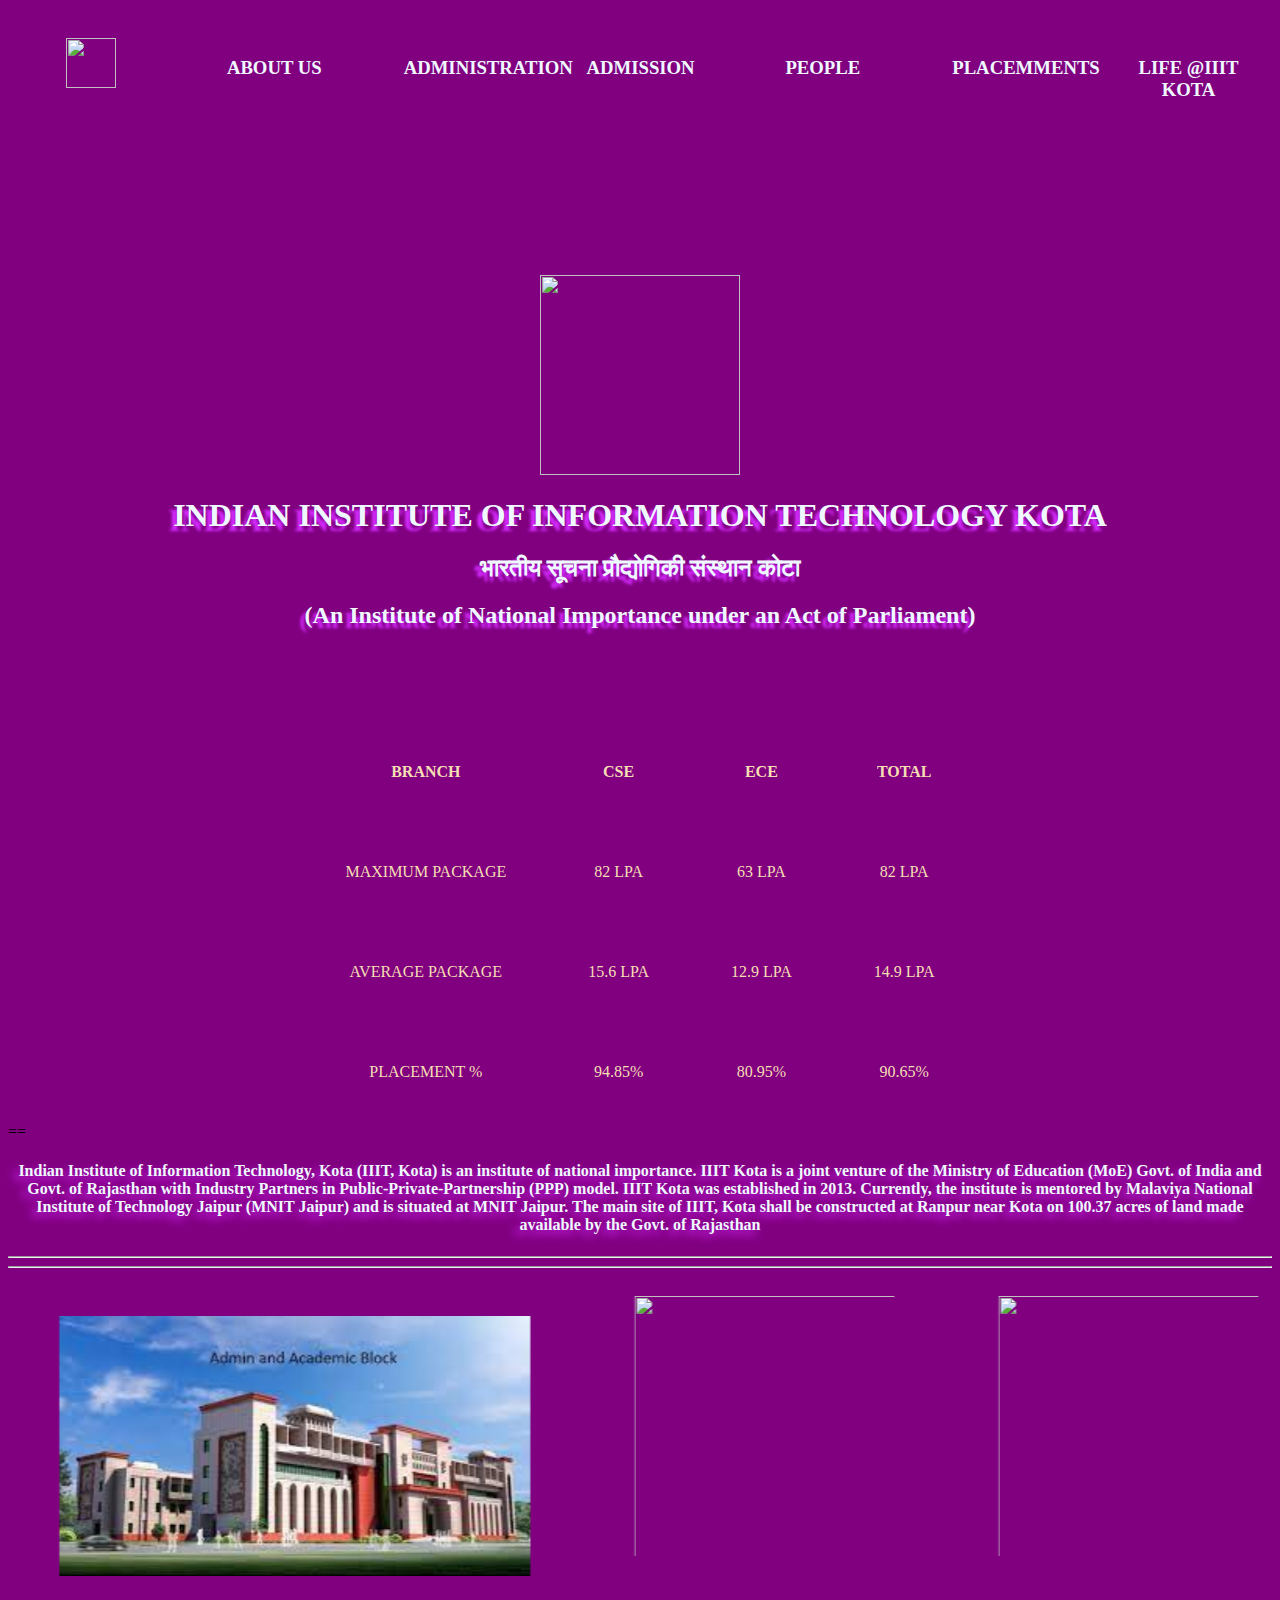
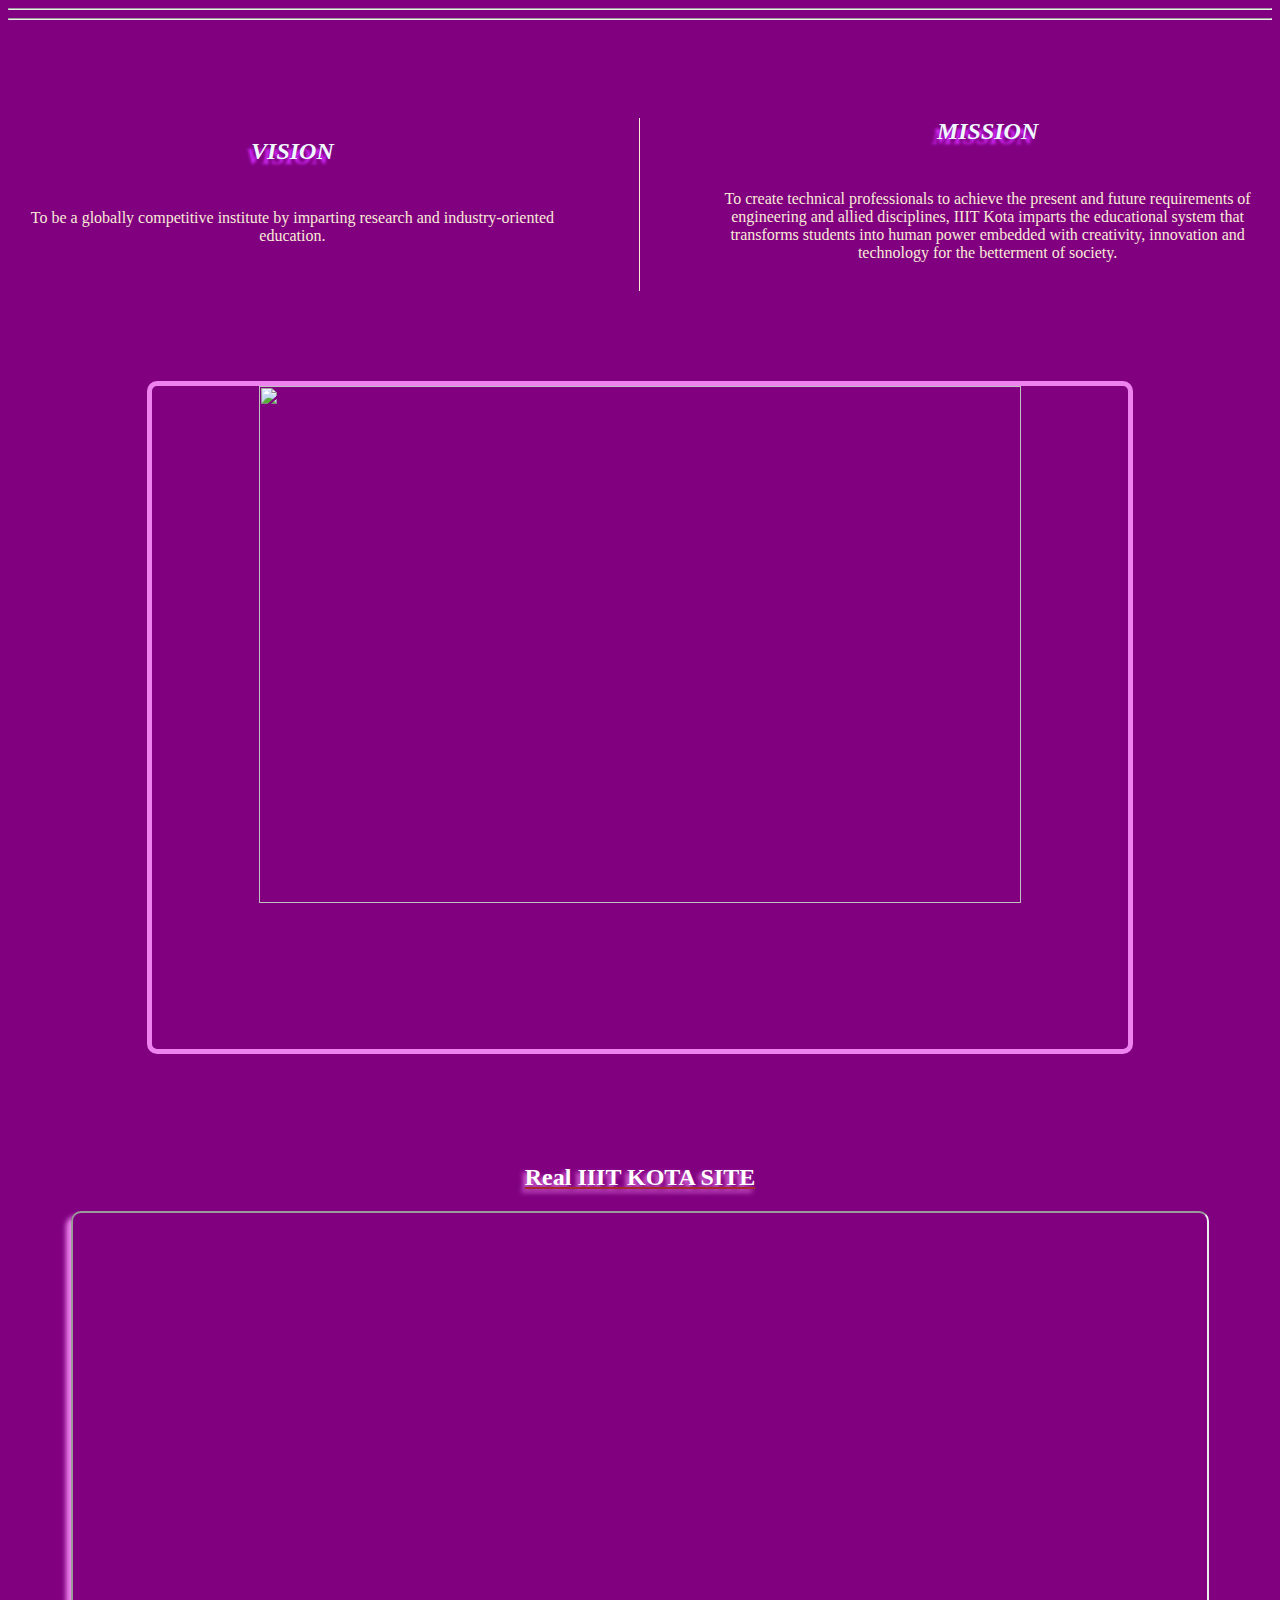
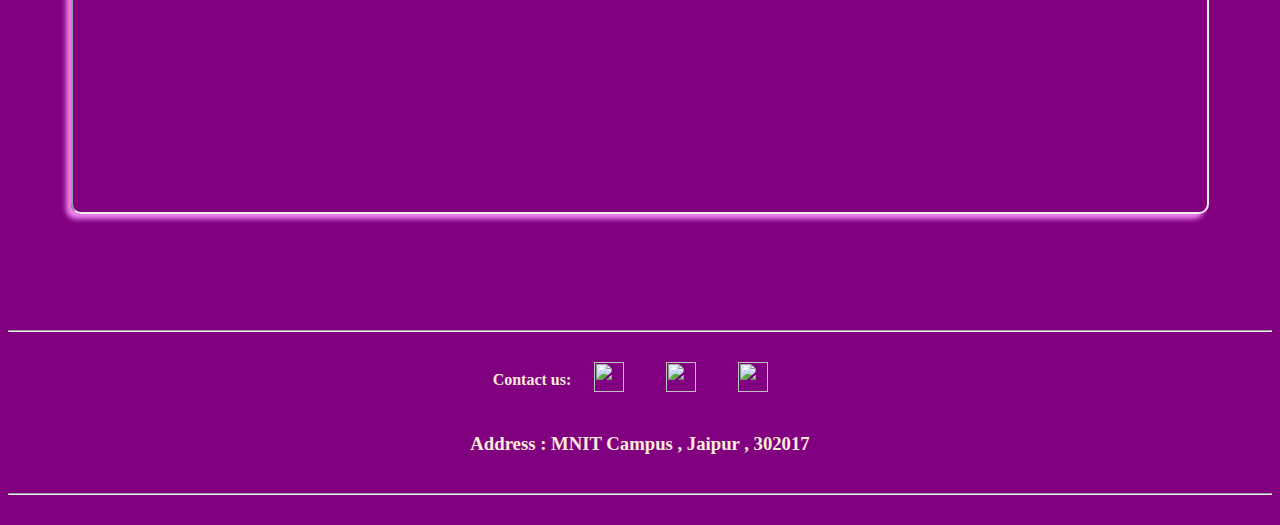
==== index.html @ 0c6f9b69 "Rename iiitkota.html to index.html" ====
<html>
    <head>
        <meta charset="utf-8">
        <meta name="viewport" content="width=device-width, initial-scale=1.0">
        <link rel="stylesheet" href="iiitkota.css">
        <title>IIIT KOTA</title>
    </head>
    <body>
        <header>
            <center>
            <nav>
                <div id="table1">
                <div class="tab" id="tab1"><a href="https://iiitkota.ac.in/static/media/logo.b831a251.png"></a><img id="logo" src="logo.png" alt=""></a></div>
                <div  class="tab" id="tab2"><a href="https://iiitkota.ac.in/about-institute"><h3 id="tab2">ABOUT US</h3></a></div>
                <div class="tab" id="tab3"><a href="https://iiitkota.ac.in/administration"><h3 id="tab3">ADMINISTRATION</h3></a></div>
                <div class="tab" id="tab4"><a href="https://iiitkota.ac.in/procedure"><h3 id="tab4">ADMISSION</h3></a></div>
                <div class="tab" id="tab5"><a href="https://iiitkota.ac.in/students"><h3 id="tab5">PEOPLE</h3></a></div>
                <div class="tab" id="tab7"><a href="https://tpcell.iiitkota.ac.in/"><h3 id="tab7">PLACEMMENTS</h3></a></div>
              <div class="tab" id="tab7"><a href="https://iiitkota.ac.in/gallery"><h3 id="tab7">LIFE @IIIT KOTA</h3></a></div>
            </div>
            </nav>
        </center>
        </header><br><br>



        <main  id="main"><br><br><br><br><br>
            
            <center>
            <img src="https://iiitkota.ac.in/static/media/logo.b831a251.png" id="logomain"  alt="">
            <h1>INDIAN INSTITUTE OF INFORMATION TECHNOLOGY KOTA</h1>
            <h2>भारतीय सूचना प्रौद्योगिकी संस्थान कोटा</h2>
            <h2>(An Institute of National Importance under an Act of Parliament)</h2>
            <br><br><br><br>
            </center>
            
            <section id="table">
            <center>
                <table class="table2">
                    <tr>
                       <th class="heading">BRANCH</th>
                        <th class="heading">CSE</th>
                        <th class="heading">ECE</th>
                        <th class="heading">TOTAL</th>
                    </tr>

                    <tr>
                        <td>MAXIMUM PACKAGE</td>
                        <td>82 LPA</td>
                        <td>63 LPA</td>
                        <td>82 LPA</td>
                    </tr>

                    <tr>
                        <td>AVERAGE PACKAGE</td>
                        <td>15.6 LPA</td>
                        <td>12.9 LPA</td>
                        <td>14.9 LPA</td>
                    </tr>
                    
                    <tr>
                        <td class="heading">PLACEMENT %</td>
                        <td>94.85%</td>
                        <td>80.95%</td>
                        <td>90.65%</td>
                    </tr>

                    
                </table>
            </center>==
            </section>
            
            <center>
                <h4>Indian Institute of Information Technology, Kota (IIIT, Kota) is an institute of national importance. IIIT Kota is a joint venture of the Ministry of Education (MoE) Govt. of India and Govt. of Rajasthan with Industry Partners in Public-Private-Partnership (PPP) model. IIIT Kota was established in 2013. Currently, the institute is mentored by Malaviya National Institute of Technology Jaipur (MNIT Jaipur) and is situated at MNIT Jaipur. The main site of IIIT, Kota shall be constructed at Ranpur near Kota on 100.37 acres of land made available by the Govt. of Rajasthan</h4>
            </center>

           
            <section>
               <center><hr><hr>
                <marquee behavior="alternate" direction="left-right">&emsp13;&emsp;&emsp;&emsp; <img  class="rev" src="1.jpg" alt="">&emsp;&emsp;&emsp;&emsp;<img class="rev" src="2.jpg" alt="">&emsp;&emsp;&emsp;&emsp;<img class="rev" src="https://encrypted-tbn0.gstatic.com/images?q=tbn:ANd9GcR3ut0M80-eSIeQIYdknE-GgPjHqk6Jnj7qKg&usqp=CAU" alt="">&emsp;&emsp;&emsp;&emsp;<img class="rev" src="https://encrypted-tbn0.gstatic.com/images?q=tbn:ANd9GcQVaqwM2v31ptiWa68Gts10ddrn3W_Qg2j_Dw&usqp=CAU" alt=""></marquee>
               </center><hr><hr>
            </section>
            <br><br><br><br><br>

            
           <div id="vision"> 
            <center>
                <section>
                <div > 
                    <h2 class="vision">VISION</h2>
                    <p>To be a globally competitive institute by imparting research and industry-oriented education.</p>
                </div>
                </section>

            <section>
                <div id="mission">
                <h2 class="vision">MISSION</h2>
                <p>To create technical professionals to achieve the present and future requirements of engineering and allied disciplines, IIIT Kota imparts the educational system that transforms students into human power embedded with creativity, innovation and technology for the betterment of society.</p>
            </div>
            </section>
            </center>
        </div><br><br><br><br><br>

            <section>
                <center>
                <img id="building" src="https://mnit.ac.in/Images/about_images/pb_mnit.jpg" alt="" height="60%" width="78%">
            </center>
            </section>

            <section><br><br><br><br><br>
                <center>
                    <h2 >Real IIIT KOTA SITE</h2>
                <iframe src="https://iiitkota.ac.in/" frameborder="5" height="70%" width="90%" ></iframe></center>
            </section><br><br><br><br><br><br>
            
        </main>


        <footer id="footer"><center><hr>
            <table>
            <th ><p>Contact us:</p></th> 
            <th class="foot"><a href="mailto:office@iiitkota.ac.in"><img class="img" src="http://assets.stickpng.com/thumbs/5847fafdcef1014c0b5e48ce.png" alt=""></a></th>
            <th class="foot"><map name="iiitkota"><a href="https://g.page/MNITJ?share"><img class="img" src="http://assets.stickpng.com/thumbs/61488124d329bb0004dbd345.png" alt=""></a></map></th>
            <th class="foot"><a href="tel:0141-2715071"><img class="img" src="http://assets.stickpng.com/thumbs/5a4525bd546ddca7e1fcbc83.png" alt=""></a></th></center>
            </table>
            <h3>Address : MNIT Campus , Jaipur , 302017</h3><hr>
        </footer>
    </body>
</html>
---- iiitkota.css ----
*
{
    box-sizing: border-box;
    
}
#logo
{
    height: 50px;
}
section center h2{
    text-decoration: underline;
    text-decoration-color: brown;
    color: rgb(255, 255, 255);
    text-size-adjust: 30px;
    text-shadow: -3px 3px 5px violet;    
}
footer h3,p{
    padding-bottom: 20px;
    text-decoration: solid;
    color: antiquewhite;
    text-decoration-color:blue ;
}
img{
    max-width: 100%;
    height: auto;
}



p
{
    padding-top: 25px;
}
a{
    text-decoration: none;
    color: aliceblue;
    text-shadow: -3px 3px purple;
}
#building
{
    transition: transform .2s;
    border: 5px solid violet;
    border-radius: 10px;
    box-shadow:-5px  5px 10px purple;
}
#building:hover
{
    transform: scale(1.1);
}
section th,td
{
    color: wheat;
    padding: 40px;
    text-align: center;
}
.heading
{
    padding: 40px;
}


 section tr:hover
{
    border-radius: 100px;
    box-shadow:-5px 5px 2px  rgb(255, 169, 255);
    text-shadow: -4px 4px 3px rgb(251, 189, 251);
}

.vision
{
    font-family: serif;
    font-style: italic;
}

.tab
{
    text-decoration: none;
    padding: 30px;
    transition:transform .2s;
}
.tab:hover
{
    transform: scale(1.5);
}

#logomain
{
   
    height:200px;
}
.img
{
    height: 30px;
}
body
{background-image:url("neon-circles-hi-tech-dark-background-loop-5k-8k-7680x4320-8312.png");
    background-size: cover;
    background-position: 25%;
    background-repeat: no-repeat;
    background-color: purple;
    backface-visibility: visible;
    background-attachment: fixed;
    margin-bottom: 30px;

}

#footer
{
    background-color: purple;
}

.foot
{
    padding: 20px;
    transition: transform .3s;
}
.foot:hover
{
    transform: scale(1.3);
}


.rev
{
    padding:20px;
    height: 300px;
}
h1
{
    text-shadow: -5px 5px 3px rgb(213, 43, 255);
    color:aliceblue;
}
h2
{
    text-shadow: -5px 5px 3px rgb(213, 43, 255);
    color:aliceblue;
}
h3
{
    padding: 0px;
}
h4,.logo
{
    text-shadow: -5px 5px 10px rgb(213, 43, 255);
    color:aliceblue;
}
iframe
{
    border-radius: 10px;
    box-shadow: -5px 5px 5px violet;
}
#vision
{
    column-count: 2;
    column-gap: 10%;
    column-rule-style: solid;
    column-rule-color: antiquewhite;
    column-rule-width: 1px;
    column-span: all;

}
#table1
{
    column-count: 7;
}
@media only screen and (max-width:900px) and (min-width:600px)
 {
    #vision
    {
        column-count: 1;
    }
    
    #table1
    {
        column-count: 1;
    }
}
@media only screen and (max-width:1200px) and (min-width:900px){
    #table1
    {
        column-count: 2;
    }
    
}
@media only screen and (max-width:600px)
{
    #table1
    {
        column-count: 1;
    }
    #vision
    {
        column-count: 1;
    }
    
    .table2
    {
        padding: 0px;
    }
    section td,th
    {
        padding: 0px;
        padding-bottom: 10px;
        color: wheat;
    }
}
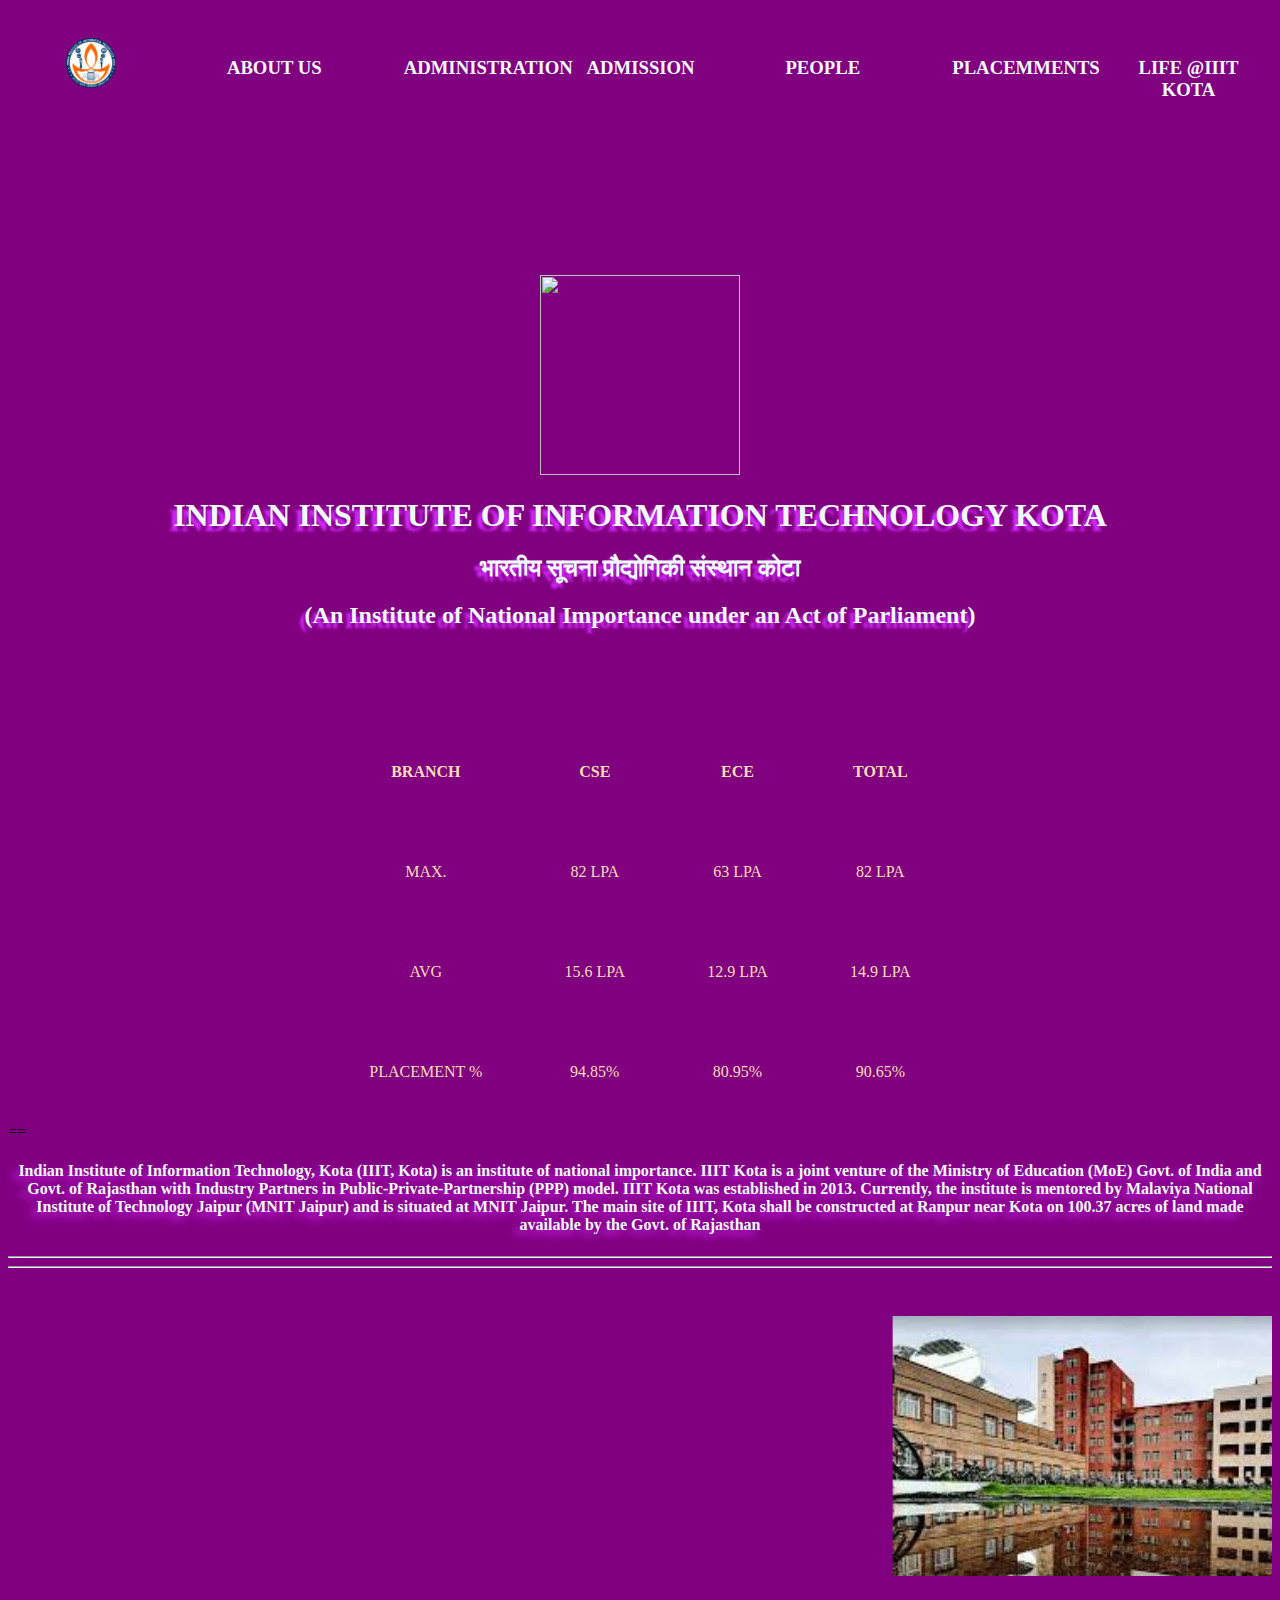
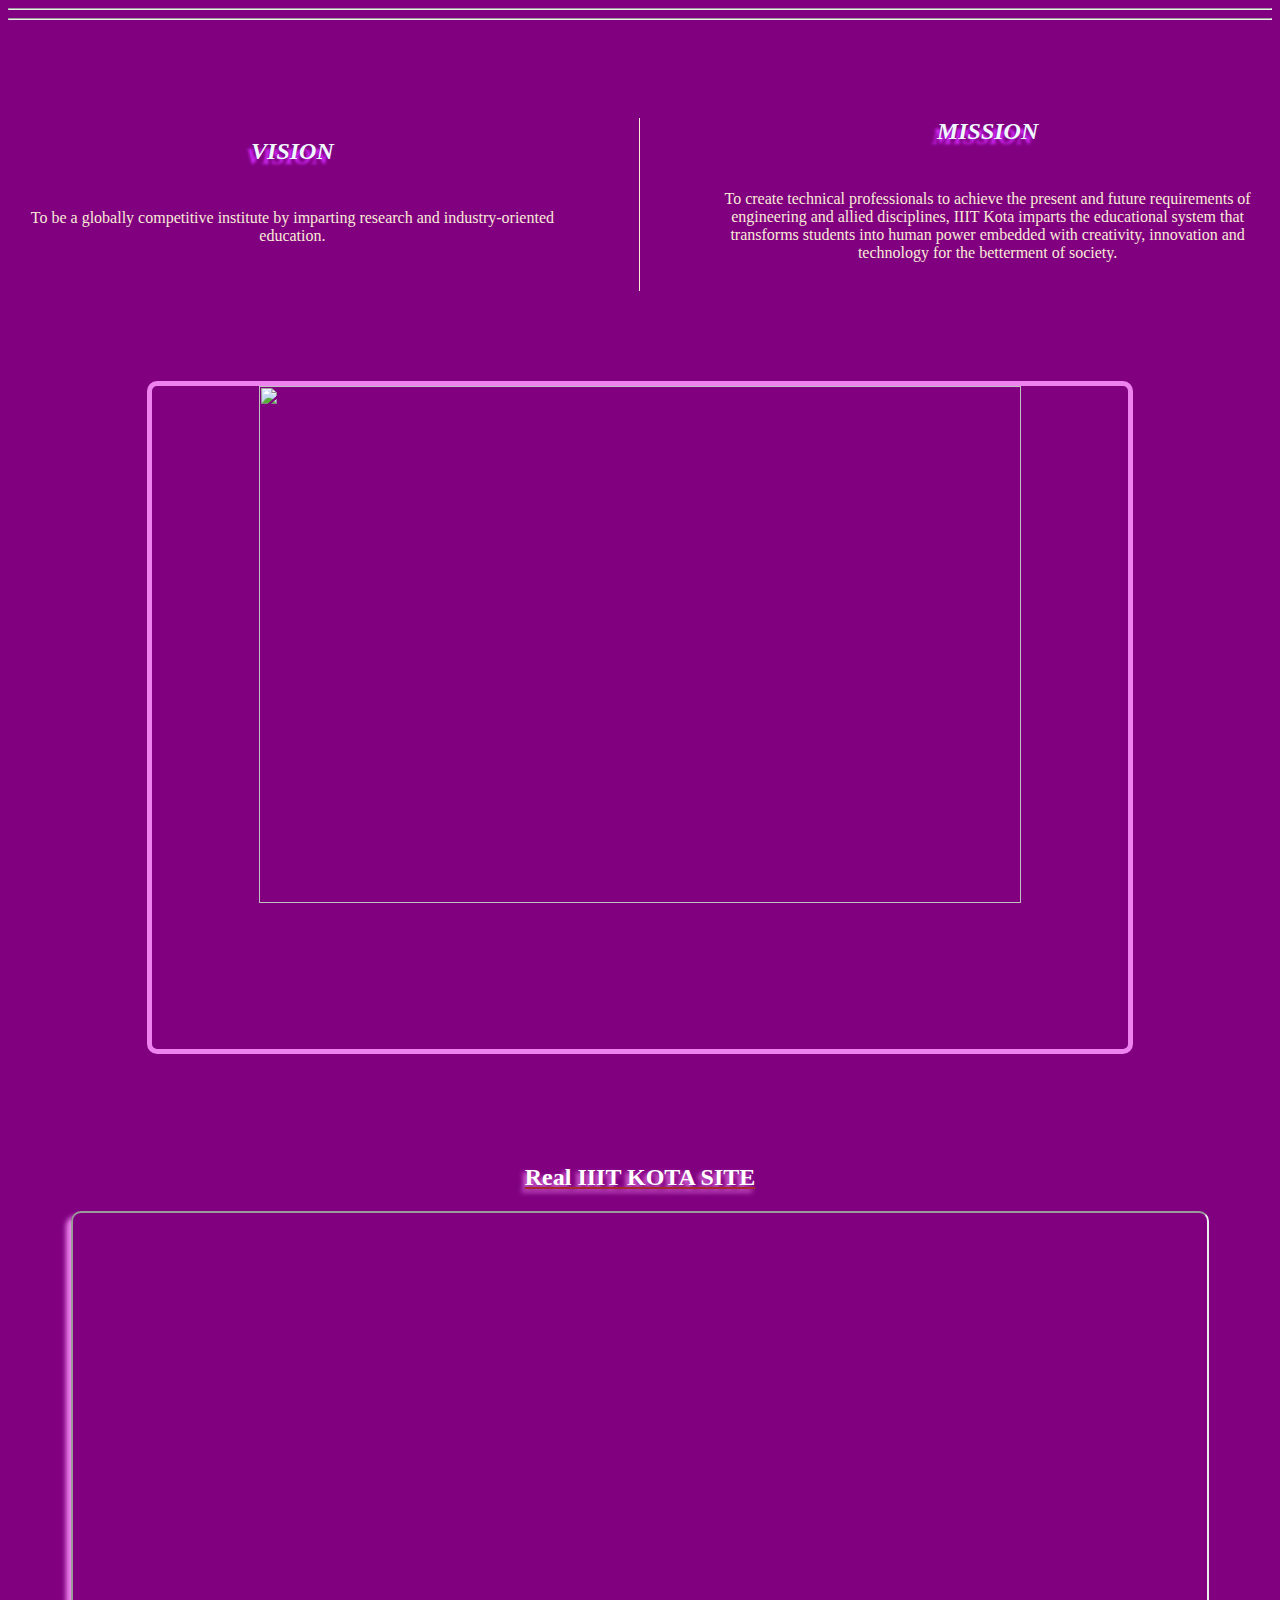
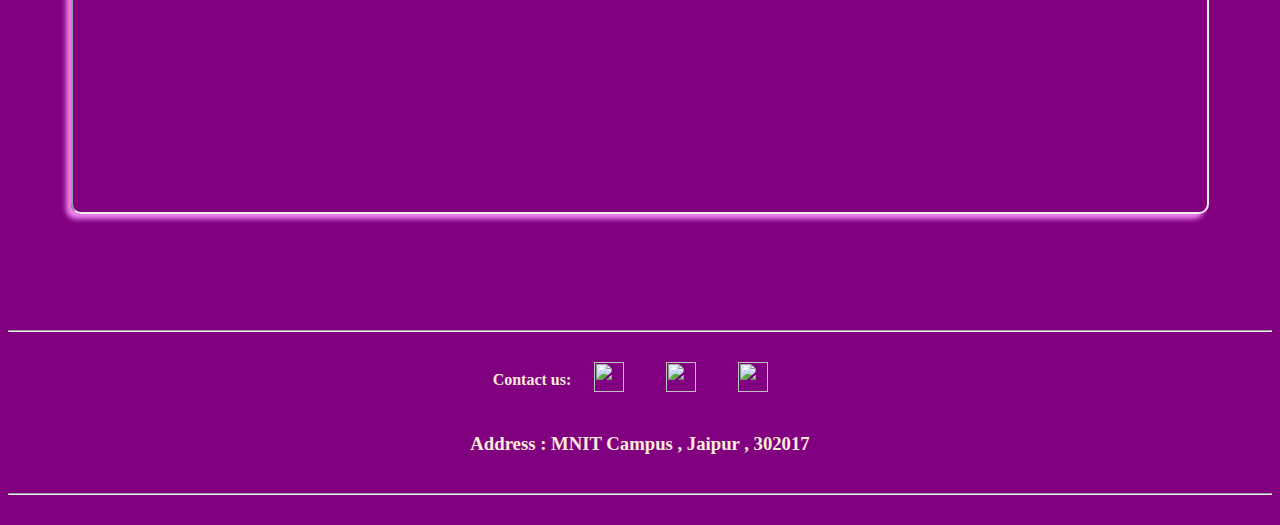
==== commit fda1972f: "Update index.html" ====
--- a/index.html
+++ b/index.html
@@ -45,14 +45,14 @@
                     </tr>
 
                     <tr>
-                        <td>MAXIMUM PACKAGE</td>
+                        <td>MAX.</td>
                         <td>82 LPA</td>
                         <td>63 LPA</td>
                         <td>82 LPA</td>
                     </tr>
 
                     <tr>
-                        <td>AVERAGE PACKAGE</td>
+                        <td>AVG </td>
                         <td>15.6 LPA</td>
                         <td>12.9 LPA</td>
                         <td>14.9 LPA</td>
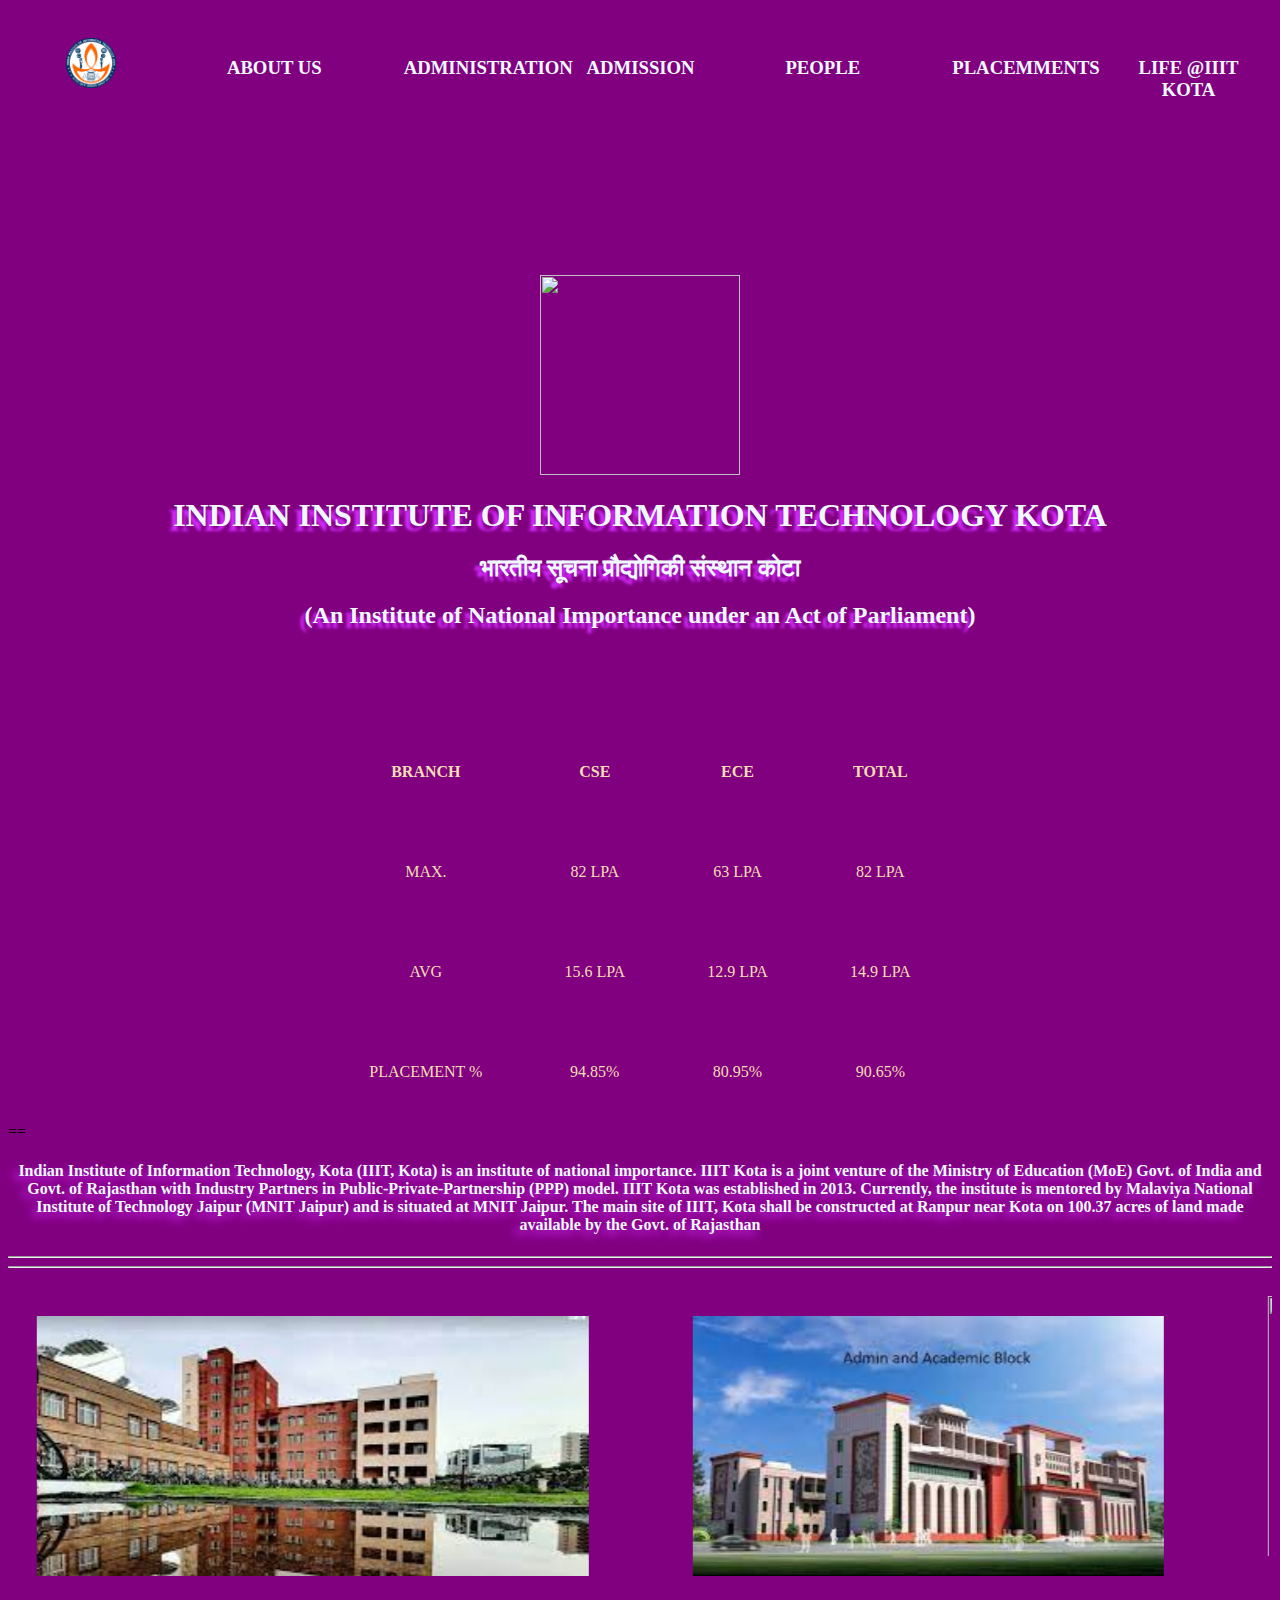
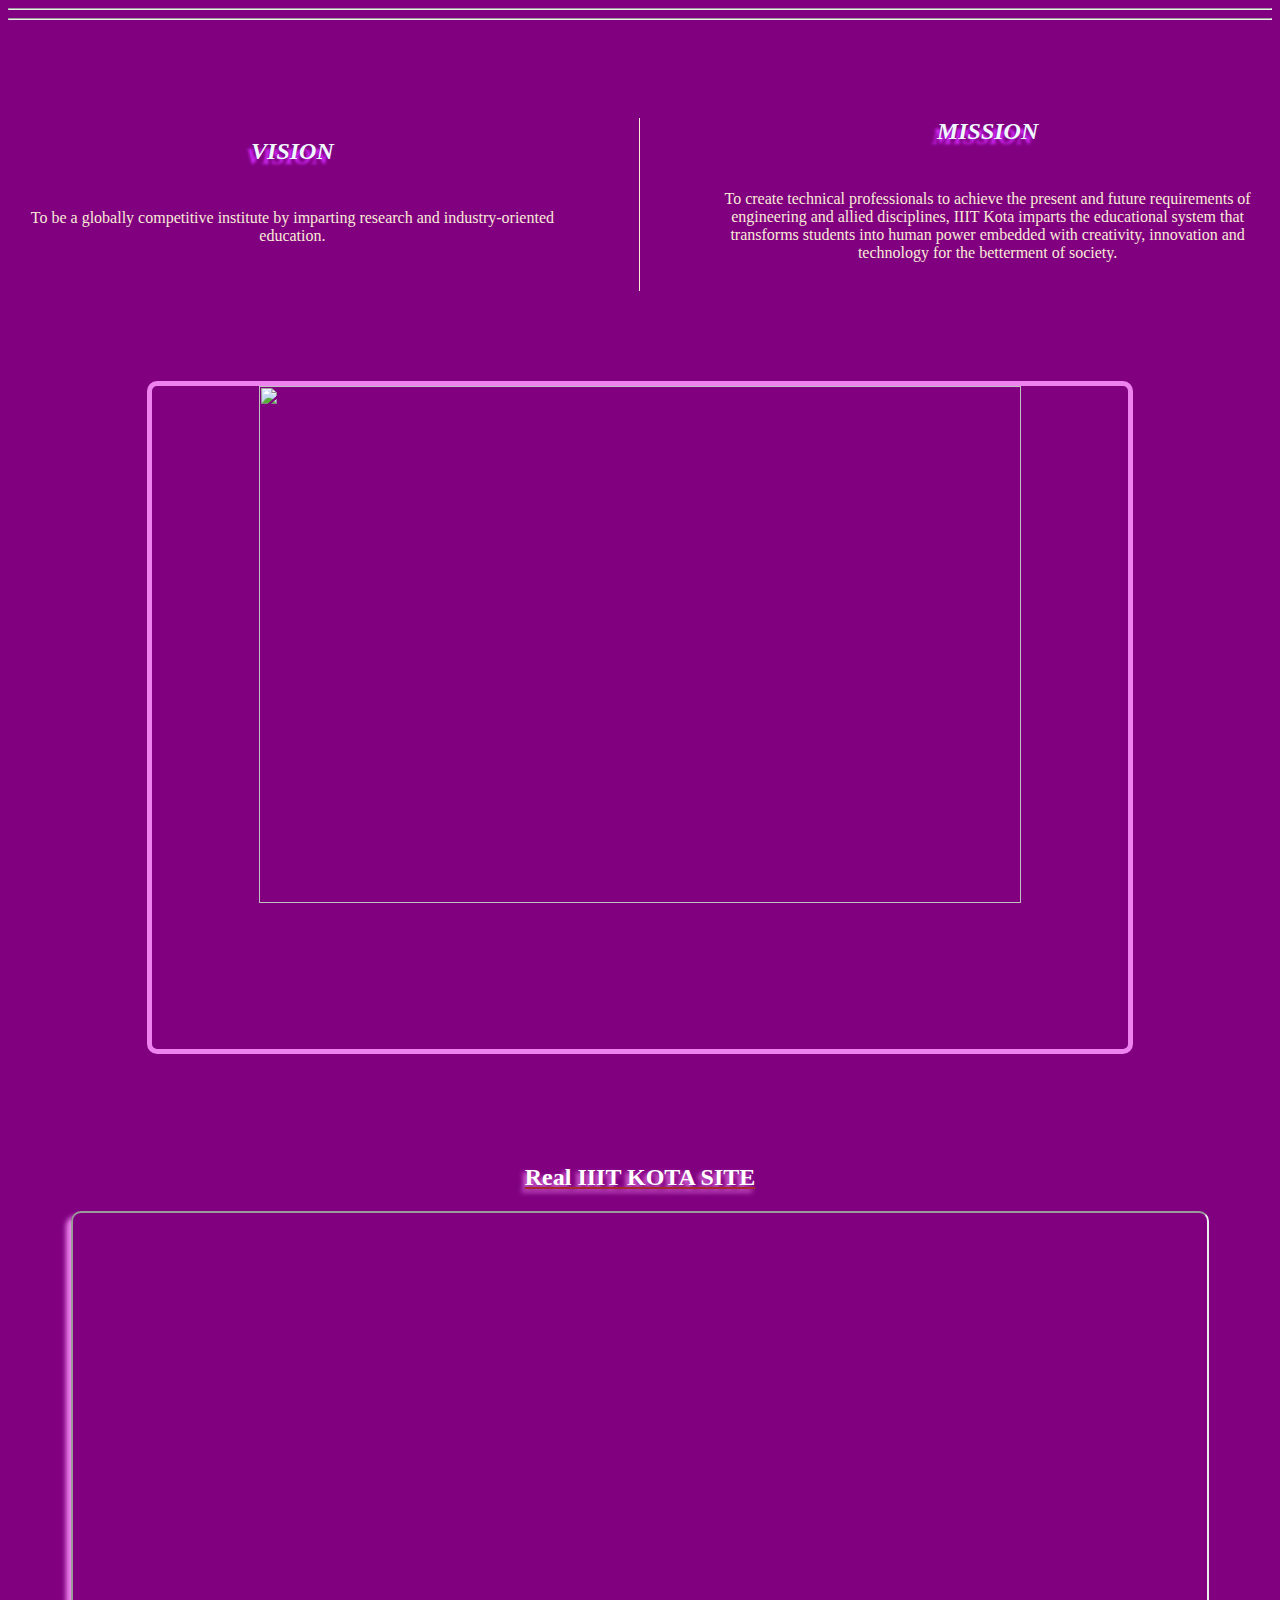
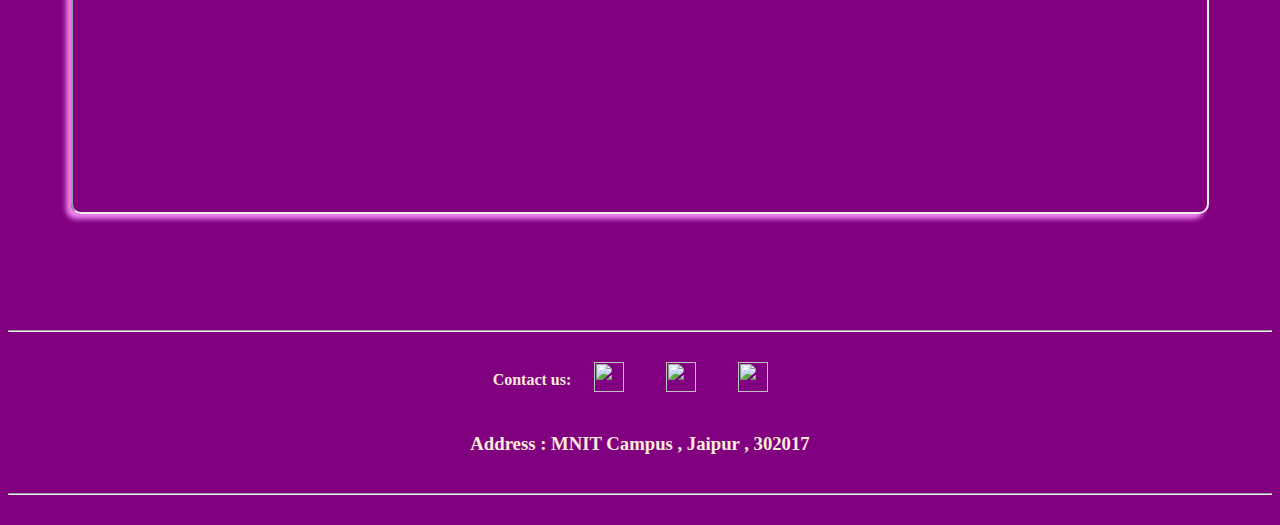
==== commit 9f8a413e: "Update index.html" ====
--- a/index.html
+++ b/index.html
@@ -100,7 +100,7 @@
             </section>
             </center>
         </div><br><br><br><br><br>
-
+ 
             <section>
                 <center>
                 <img id="building" src="https://mnit.ac.in/Images/about_images/pb_mnit.jpg" alt="" height="60%" width="78%">
--- a/iiitkota.css
+++ b/iiitkota.css
@@ -180,6 +180,10 @@
     {
         column-count: 2;
     }
+    #vision
+    {
+        column-count:1;
+    }
     
 }
 @media only screen and (max-width:600px)
@@ -199,8 +203,9 @@
     }
     section td,th
     {
-        padding: 0px;
-        padding-bottom: 10px;
+        padding: 5px;
+        padding-bottom: 20px;
         color: wheat;
-    }
-}+        align:center;
+    }
+}
